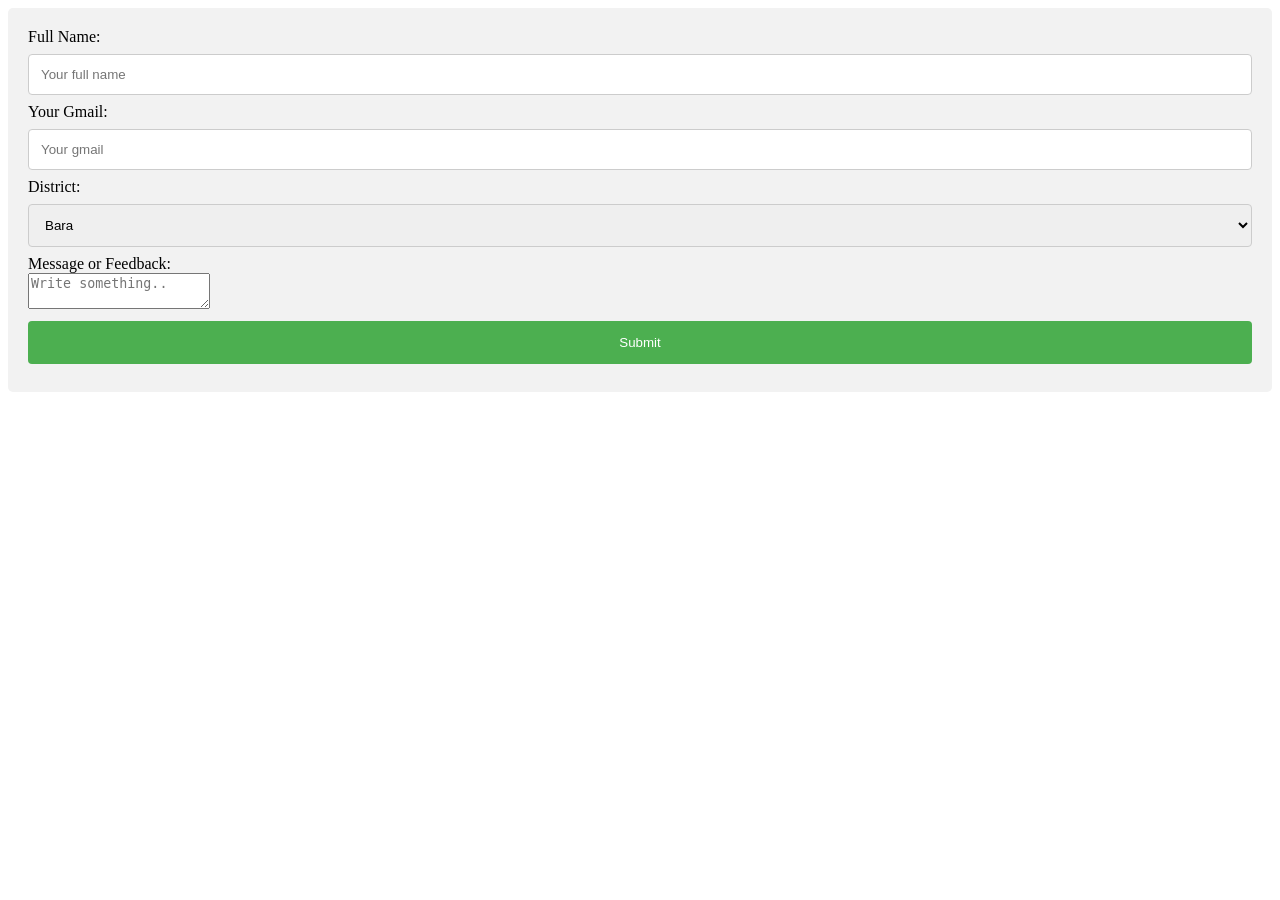
==== Form.html @ 5b924160 "Form.html created to put feedback and the line of code of input deleted" ====
<!DOCTYPE html>
<html lang="en">

<head>
    <meta charset="UTF-8">
    <meta name="viewport" content="width=device-width, initial-scale=1.0">
    <title>Document</title>
</head>

<body>
    <style>
        form {
            border-radius: 5px;
            background-color: #f2f2f2;
            padding: 20px;
        }

        label {
            display: block;
        }

        input[type=text],
        select {
            width: 100%;
            padding: 12px;
            margin: 8px 0;
            display: inline-block;
            border: 1px solid #ccc;
            border-radius: 4px;
            box-sizing: border-box;
        }

        input[type=submit] {
            width: 100%;
            background-color: #4CAF50;
            color: white;
            padding: 14px;
            margin: 8px 0;
            border: none;
            border-radius: 4px;
            cursor: pointer;
        }

        input[type=submit]:hover {
            background-color: #45a049;
        }
    </style>



    <div class="responsive-form">

        <form action="/action_page.php">
            <label for="fname">Full Name:</label>
            <input type="text" id="fname" name="fname" placeholder="Your full name">

            <label for="gmail">Your Gmail:</label>
            <input type="text" id="gmail" name="gmail" placeholder="Your gmail">

            <label for="district">District:</label>
            <select id="district" name="district">
                <option value="bara">Bara</option>
                <option value="parsa">Parsa</option>
                <option value="lalitpur">Lalitpur</option>
            </select>

            <label for="message">Message or Feedback:</label>
            <textarea id="message" name="message" placeholder="Write something.."></textarea>

            <input type="submit" value="Submit">
        </form>
    </div>


</body>

</html>
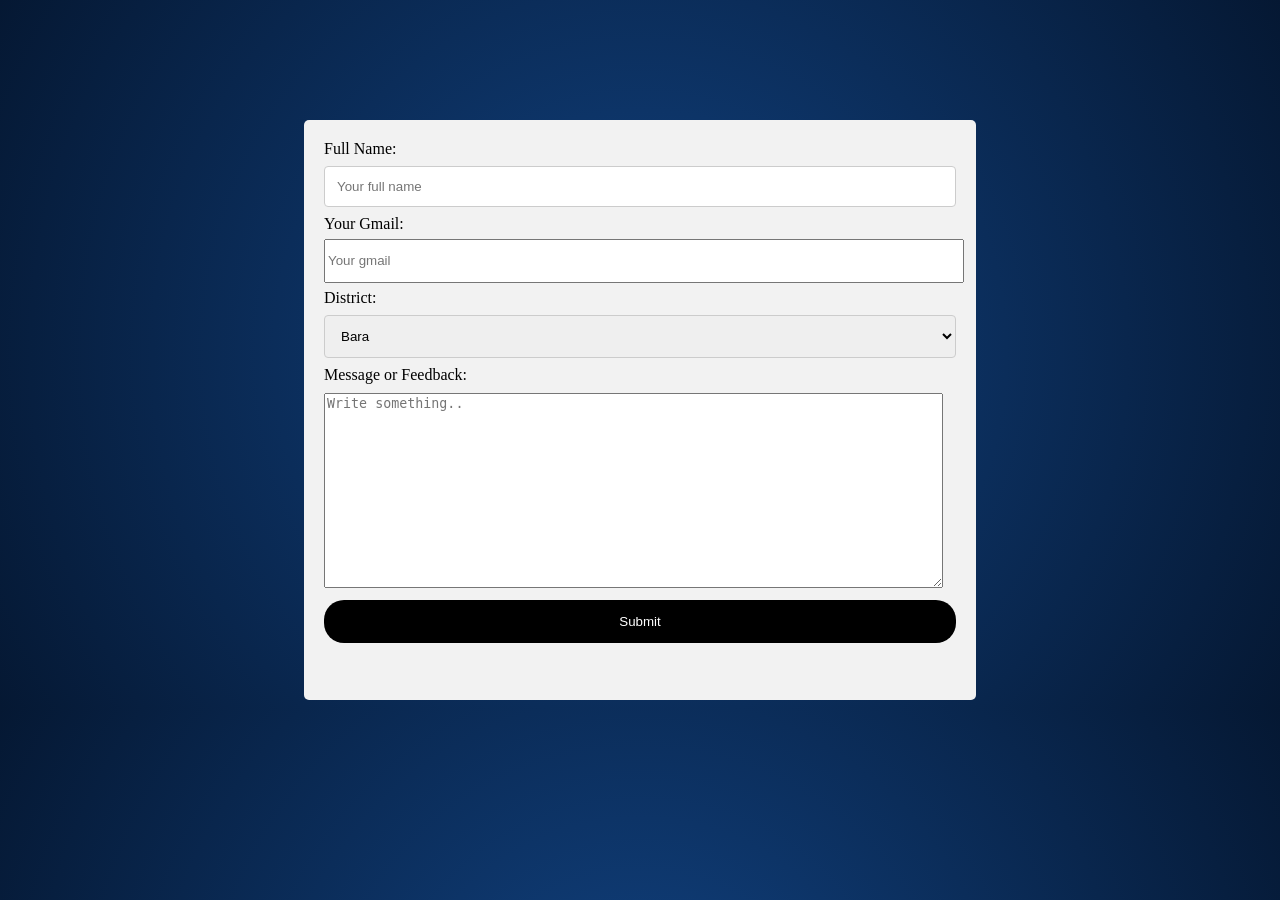
==== commit 629c1abb: "bug fixed in the form file" ====
--- a/Form.html
+++ b/Form.html
@@ -9,10 +9,31 @@
 
 <body>
     <style>
+        body{
+         background: radial-gradient(circle at center, #114281 0%, #051833 100%);
+        }
+
+
+
+        .responsive-form {
+            display:flex;
+            justify-content: center ;
+            align-items:center;
+            margin-top: 120px;
+            
+        }
+
+
+
         form {
             border-radius: 5px;
             background-color: #f2f2f2;
             padding: 20px;
+            width: 50%;
+            height:60vh;
+            justify-content: center;
+            align-items: center;
+            background-position: center center;
         }
 
         label {
@@ -32,18 +53,36 @@
 
         input[type=submit] {
             width: 100%;
-            background-color: #4CAF50;
+            background-color: #000000;
             color: white;
             padding: 14px;
             margin: 8px 0;
             border: none;
-            border-radius: 4px;
+            border-radius: 20px;
             cursor: pointer;
         }
 
+        textarea {
+            width:97%;
+            height:35%;
+            margin-top:9px;
+
+
+
+        }
+
+        .gmail {
+            width:100%;
+            height: 7%;
+            margin-top:6px;
+            margin-bottom: 6px;
+        }
+
+
         input[type=submit]:hover {
-            background-color: #45a049;
+             background: radial-gradient(circle at center, #114281 0%, #051833 100%);
         }
+
     </style>
 
 
@@ -55,7 +94,7 @@
             <input type="text" id="fname" name="fname" placeholder="Your full name">
 
             <label for="gmail">Your Gmail:</label>
-            <input type="text" id="gmail" name="gmail" placeholder="Your gmail">
+            <input class="gmail" type="gmail" id="gmail" name="gmail" placeholder="Your gmail">
 
             <label for="district">District:</label>
             <select id="district" name="district">
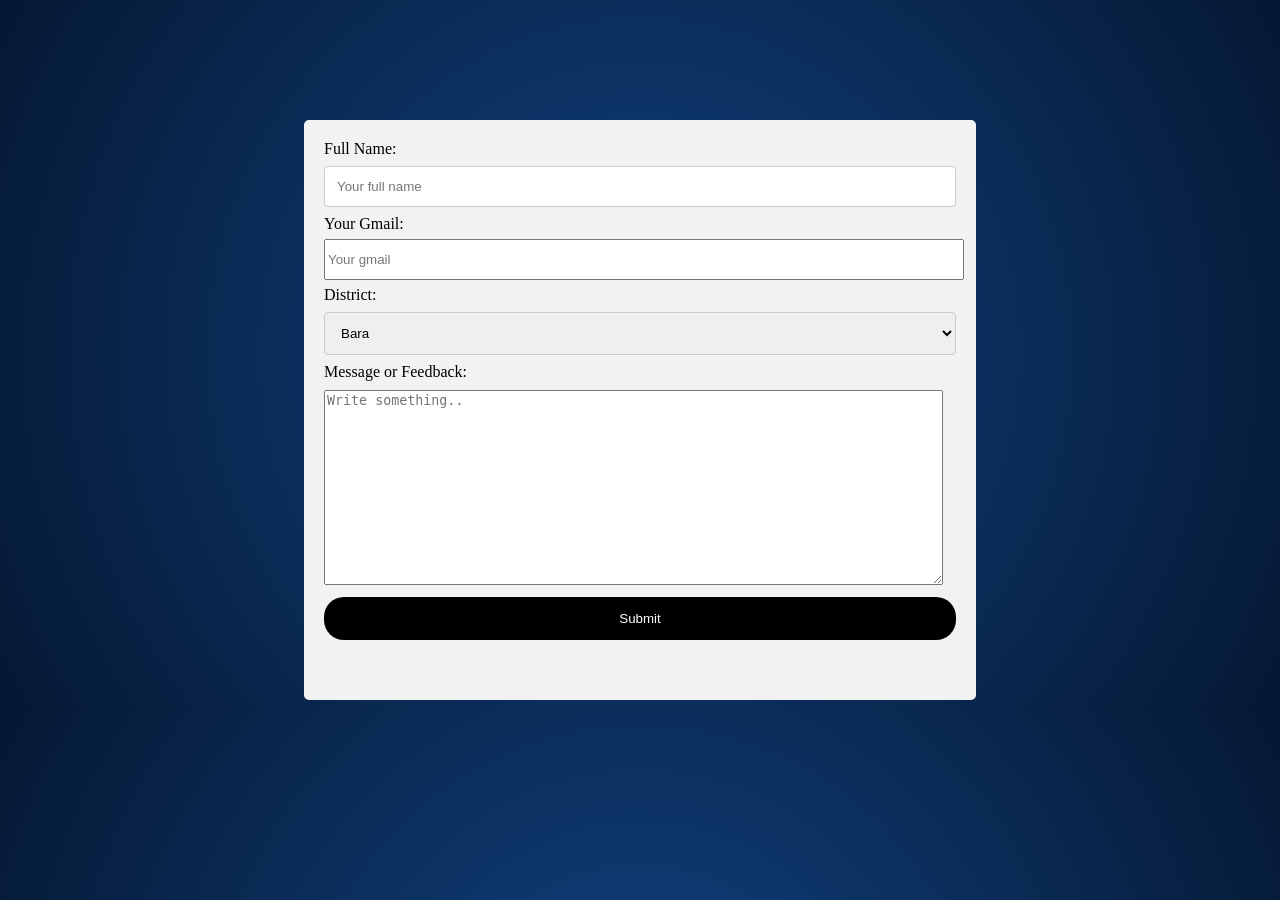
==== commit 035e916a: "styled the sign in button" ====
--- a/Form.html
+++ b/Form.html
@@ -9,18 +9,18 @@
 
 <body>
     <style>
-        body{
-         background: radial-gradient(circle at center, #114281 0%, #051833 100%);
+        body {
+            background: radial-gradient(circle at center, #114281 0%, #051833 100%);
         }
 
 
 
         .responsive-form {
-            display:flex;
-            justify-content: center ;
-            align-items:center;
+            display: flex;
+            justify-content: center;
+            align-items: center;
             margin-top: 120px;
-            
+
         }
 
 
@@ -30,7 +30,7 @@
             background-color: #f2f2f2;
             padding: 20px;
             width: 50%;
-            height:60vh;
+            height: 60vh;
             justify-content: center;
             align-items: center;
             background-position: center center;
@@ -63,26 +63,25 @@
         }
 
         textarea {
-            width:97%;
-            height:35%;
-            margin-top:9px;
+            width: 97%;
+            height: 35%;
+            margin-top: 9px;
 
 
 
         }
 
         .gmail {
-            width:100%;
-            height: 7%;
-            margin-top:6px;
+            width: 100%;
+            height: 6.5%;
+            margin-top: 6px;
             margin-bottom: 6px;
         }
 
 
         input[type=submit]:hover {
-             background: radial-gradient(circle at center, #114281 0%, #051833 100%);
+            background: radial-gradient(circle at center, #114281 0%, #051833 100%);
         }
-
     </style>
 
 
